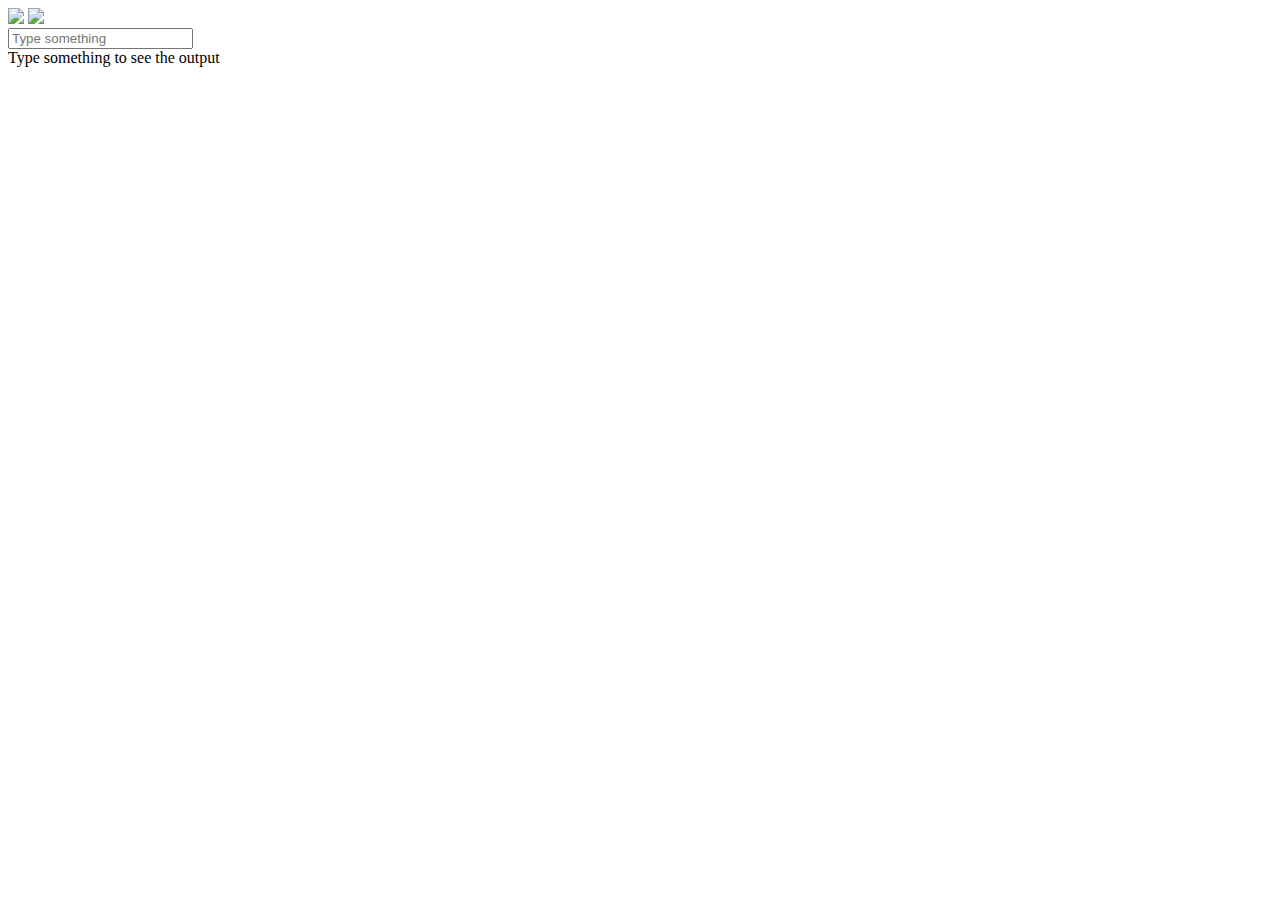
==== public/index.html @ f0f13870 "Version 1.0 - inital version" ====
<html>
<head>
  <base href="/">
  <title>Conversation Chat App</title>
  <meta name="viewport" content="width=device-width, initial-scale=1">
  <meta http-equiv="X-UA-Compatible" content="IE=edge">
  <meta property="og:image" content="conversation.svg" />
  <meta property="og:title" content="Conversation Chat Simple" />
  <meta property="og:description" content="Sample application that shows how to use the Conversation API to identify user intents" />
  <link rel="shortcut icon" href="favicon.ico" type="image/x-icon">
  <link rel="stylesheet" href="css/app.css">
</head>
<body>
  <div id="view-change-button" class="button" onclick="PayloadPanel.togglePanel(event, this)">
    <img class="option full" src="../img/Chat Button.png">
    <img class="option not-full" src="../img/Code Button.png">
  </div>
  <div id="contentParent" class="responsive-columns-wrapper">
    <div id="chat-column-holder" class="responsive-column content-column">
      <div class="chat-column">
        <div id="scrollingChat"></div>
        <label for="textInput" class="inputOutline">
          <input id="textInput" class="input responsive-column"
            placeholder="Type something" type="text"
            onkeydown="ConversationPanel.inputKeyDown(event, this)">
        </label>
      </div>
    </div>
    <div id="payload-column" class="fixed-column content-column">
      <div id="payload-initial-message">
        Type something to see the output
      </div>
      <div id="payload-request" class="payload"></div>
      <div id="payload-response" class="payload"></div>
    </div>
  </div>

  <script src="js/common.js"></script>
  <script src="js/api.js"></script>
  <script src="js/conversation.js"></script>
  <script src="js/payload.js"></script>
  <script src="js/global.js"></script>
</body>
</html>
---- public/css/app.css ----
* {
  -webkit-box-sizing: border-box;
  -moz-box-sizing: border-box;
  box-sizing: border-box;
}

body {
  font-family: Helvetica Neue for IBM, Helvetica Neue, Helvetica, Arial, sans-serif;
  margin: 0;
  padding: 0;
}

div {
  word-wrap: break-word;
  line-height: 1.25rem;
}

#view-change-button {
  display: inline-block;
  position: absolute;
  width: 3.125rem;
  height: 3.125rem;
  border-radius: 1.5625rem;
  background: #AB72F8;
  top: 0.3125rem;
  right: 0.3125rem;
  line-height: 3.125rem;
  vertical-align: middle;
}

#view-change-button img {
  display: none;
  width: 100%;
  height: 100%;
  vertical-align: middle;
}

#view-change-button:not(.full) .not-full {
  display: inline-block;
}

#view-change-button.full .full {
  display: inline-block;
}

#contentParent {
  height: 100%;
}

.responsive-columns-wrapper {
  display: -ms-flexbox;
  display: -webkit-flex;
  display: flex;
  flex-direction: row;
  -ms-display: flex;
  -ms-flex-direction: row;
}

.responsive-column {
  -webkit-flex: 1;
  -ms-flex: 1;
  flex: 1;
  overflow: auto;
}

#chat-column-holder {
  text-align: center;
}

.chat-column {
  height: 100%;
  padding: 0.9375rem 0 0.625rem 0;
  margin: auto;
  text-align: left;
  max-width: 25rem;
  min-width: 9.375rem;
}

#scrollingChat {
  margin: 0.75rem;
  overflow-y: auto;
  overflow-x: hidden;
  height: calc(100% - 4rem);
}

.message-inner {
  opacity: 0;
  margin-top: 0.9375rem;
  -webkit-transition-property: opacity, margin-top;
  -webkit-transition-duration: 0.75s;
  -webkit-transition-timing-function: ease-in;
  -moz-transition-property: opacity, margin-top;
  -moz-transition-duration: 0.75s;
  -moz-transition-timing-function: ease-in;
  -o-transition-property: opacity, margin-top;
  -o-transition-duration: 0.75s;
  -o-transition-timing-function: ease-in;
  -ms-transition-property: opacity, margin-top;
  -ms-transition-duration: 0.75s;
  -ms-transition-timing-function: ease-in;
  transition-property: opacity, margin-top;
  transition-duration: 0.75s;
  transition-timing-function: ease-in;
}

.load .message-inner {
  opacity: 1;
  margin-top: 0.3125rem;
}

.from-user {
  text-align: right;
}

.from-user .message-inner {
  position: relative;
  font-size: 1rem;
  color: #fff;
  letter-spacing: 0.015rem;
  line-height: 1.3125rem;
  background: #00B4A0;
  border-radius: 1.25rem;
  border-bottom-right-radius: 0;
  text-align: left;
  display: inline-block;
  margin-left: 2.5rem;
  min-width: 2.5rem;
}

.from-user .message-inner p {
  margin: 0.3125rem;
  padding: 0 0.9375rem;
}

.from-user .message-inner:before, .from-user .message-inner:after {
  content: "";
  position: absolute;
}


.from-user .message-inner:before {
  z-index: -2;
  bottom: -0.375rem;
  right: 0;
  height: 0.375rem;
  width: 0.5rem;
  background: #1cb3a0;
}

.from-user .message-inner:after {
  z-index: -1;
  bottom: -0.5rem;
  right: 0;
  height: 0.5rem;
  width: 0.5rem;
  background: #fff;
  border-top-right-radius: 1.25rem;
}

.from-watson .message-inner {
  position: relative;
  border-radius: 1.5625rem;
  font-size: 1rem;
  color: #B5B5B5;
  letter-spacing: 0.015rem;
  line-height: 1.3125rem;
}

.from-watson.latest .message-inner {
  color: #323232;
}

.from-watson p {
  margin: 0.3125rem;
  padding: 0 1.25rem;
}

.from-watson.latest.top p:before {
  content: ".";
  color: #9855D4;
  background-image: url("../img/marker_image.png");
  background-size: 0.3125rem 1.3125rem;
  position: absolute;
  z-index: 2;
  left: 0.4375rem;
  width: 0.3125rem;
  height: 1.3125rem;
  line-height: 1.3125rem;
}

#textInput {
  border: none;
  outline: none;
  background: transparent;
  font-size: 1rem;
  color: #323232;
  letter-spacing: 0.015rem;
  line-height: 1.3125rem;
  height: 2.5rem;
  max-width: 100%;
  padding-left: 0.125rem;
  margin-bottom: -0.125rem;
  font-family: Helvetica Neue for IBM, Helvetica Neue, Helvetica, Arial, sans-serif;

}

#textInput.underline {
  border-bottom: 2px solid #00B4A0;
}

::-webkit-input-placeholder {
  color: #B5B5B5;
}

::-moz-placeholder {
  color: #B5B5B5;
  opacity:  1;
}

input:-moz-placeholder {
  color: #B5B5B5;
  opacity:  1;
}

:-ms-input-placeholder {
  color: #B5B5B5;
}

::-ms-clear {
  display: none;
}

.inputOutline {
  display: block;
  border-bottom: 0.0625rem solid #aeaeae;
  margin-left: 0.5rem;
  margin-right: 0.5rem;
}

#textInputDummy {
  position:absolute;
  white-space:pre;
  top: 0;
  left: -1000%;
  opacity: 0;
}

#payload-column {
  font-family: Monaco, monospace;
  font-size: 0.75rem;
  letter-spacing: 0;
  line-height: 1.125rem;
  background-color: #23292A;
  color: #fff;
  overflow-x: auto;

  width: 45%;
  max-width: 32.0625rem;
  min-width: 29.6875rem;
}

#payload-column.full {
  width: 100%;
  max-width: none;
  min-width: initial;
}

#payload-column .header-text, #payload-column #payload-initial-message {
  font-family: Helvetica Neue for IBM, Helvetica Neue, Helvetica, Arial, sans-serif;
  font-size: 1.125rem;
  color: #9E9E9E;
  letter-spacing: 0.01875rem;
  padding: 0.5rem;
  padding-left: 2.5rem;
  background: #383D3E;
}

.hide {
  display: none;
}

.payload .line-numbers, .payload .payload-text {
  padding: 0.5rem;
}

.line-numbers {
  width: 2rem;
  color: #898989;
  text-align: right;
}

pre {
  margin: 0;
  word-wrap: normal;
}

.string {
  color: #54EED0;
}

.boolean, .null, .number {
  color: #CE8EFF;
}

.key {
  color: #66B7FF;
}

html{
  font-size: 16px;
}

@media only screen and (max-width: 1000px) {
  html {
    font-size: 15px;
  }
}

@media only screen and (max-width: 600px) {
  html {
    font-size: 14px;
  }

  .chat-column {
    padding-top: 4rem;
  }

  #payload-column {
    width: 0;
    max-width: none;
    min-width: initial;
  }
}

/* IBM Design fonts https://github.ibm.com/Design/fonts */
@font-face {
  font-family: 'Helvetica Neue for IBM';
  src: url('../fonts/light/h-n-light.eot?') format('eot'),
  url('../fonts/light/h-n-light.woff2') format('woff2'),
  url('../fonts/light/h-n-light.woff') format('woff'),
  url('../fonts/light/h-n-light.ttf') format('truetype');
  font-weight: 300;
  font-style: normal;
}
@font-face {
  font-family: 'Helvetica Neue for IBM';
  src: url('../fonts/light-italic/h-n-light-italic.eot?') format('eot'),
  url('../fonts/light-italic/h-n-light-italic.woff2') format('woff2'),
  url('../fonts/light-italic/h-n-light-italic.woff') format('woff'),
  url('../fonts/light-italic/h-n-light-italic.ttf') format('truetype');
  font-weight: 300;
  font-style: italic;
}
@font-face {
  font-family: 'Helvetica Neue for IBM';
  src: url('../fonts/roman/h-n-roman.eot?') format('eot'),
  url('../fonts/roman/h-n-roman.woff2') format('woff2'),
  url('../fonts/roman/h-n-roman.woff') format('woff'),
  url('../fonts/roman/h-n-roman.ttf') format('truetype');
  font-weight: 400;
  font-style: normal;
}
@font-face {
  font-family: 'Helvetica Neue for IBM';
  src: url('../fonts/roman-italic/h-n-roman-italic.eot?') format('eot'),
  url('../fonts/roman-italic/h-n-roman-italic.woff2') format('woff2'),
  url('../fonts/roman-italic/h-n-roman-italic.woff') format('woff'),
  url('../fonts/roman-italic/h-n-roman-italic.ttf') format('truetype');
  font-weight: 400;
  font-style: italic;
}
@font-face {
  font-family: 'Helvetica Neue for IBM';
  src: url('../fonts/medium/h-n-medium.eot?') format('eot'),
  url('../fonts/medium/h-n-medium.woff2') format('woff2'),
  url('../fonts/medium/h-n-medium.woff') format('woff'),
  url('../fonts/medium/h-n-medium.ttf') format('truetype');
  font-weight: 500;
  font-style: normal;
}
@font-face {
  font-family: 'Helvetica Neue for IBM';
  src: url('../fonts/medium-italic/h-n-medium-italic.eot?') format('eot'),
  url('../fonts/medium-italic/h-n-medium-italic.woff2') format('woff2'),
  url('../fonts/medium-italic/h-n-medium-italic.woff') format('woff'),
  url('../fonts/medium-italic/h-n-medium-italic.ttf') format('truetype');
  font-weight: 500;
  font-style: italic;
}
@font-face {
  font-family: 'Helvetica Neue for IBM';
  src: url('../fonts/bold/h-n-bold.eot?') format('eot'),
  url('../fonts/bold/h-n-bold.woff2') format('woff2'),
  url('../fonts/bold/h-n-bold.woff') format('woff'),
  url('../fonts/bold/h-n-bold.ttf') format('truetype');
  font-weight: 700;
  font-style: normal;
}
@font-face {
  font-family: 'Helvetica Neue for IBM';
  src: url('../fonts/bold-italic/h-n-bold-italic.eot?') format('eot'),
  url('../fonts/bold-italic/h-n-bold-italic.woff2') format('woff2'),
  url('../fonts/bold-italic/h-n-bold-italic.woff') format('woff'),
  url('../fonts/bold-italic/h-n-bold-italic.ttf') format('truetype');
  font-weight: 700;
  font-style: italic;
}

/* IBM Icons */
@font-face {
  font-family: 'ibm-icons';
  src:url('../fonts/ibm-icons.eot?ytcz1z') format('eot'),
  url('../fonts/ibm-icons.eot?ytcz1z#iefix') format('embedded-opentype'),
  url('../fonts/ibm-icons.ttf?ytcz1z') format('truetype'),
  url('../fonts/ibm-icons.woff?ytcz1z') format('woff'),
  url('../fonts/ibm-icons.svg?ytcz1z#ibm-icons') format('svg');
  font-weight: normal;
  font-style: normal;
}

/* IBM glyphs */
@font-face {
  font-family: 'ibm-glyph';
  src:url('../fonts/ibm-glyphs.eot?1b8643') format('eot'),
  url('../fonts/ibm-glyphs.eot?1b8643#iefix') format('embedded-opentype'),
  url('../fonts/ibm-glyphs.ttf?1b8643') format('truetype'),
  url('../fonts/ibm-glyphs.woff?1b8643') format('woff'),
  url('../fonts/ibm-glyphs.svg?1b8643#ibm-glyph') format('svg');
  font-weight: normal;
  font-style: normal;
}
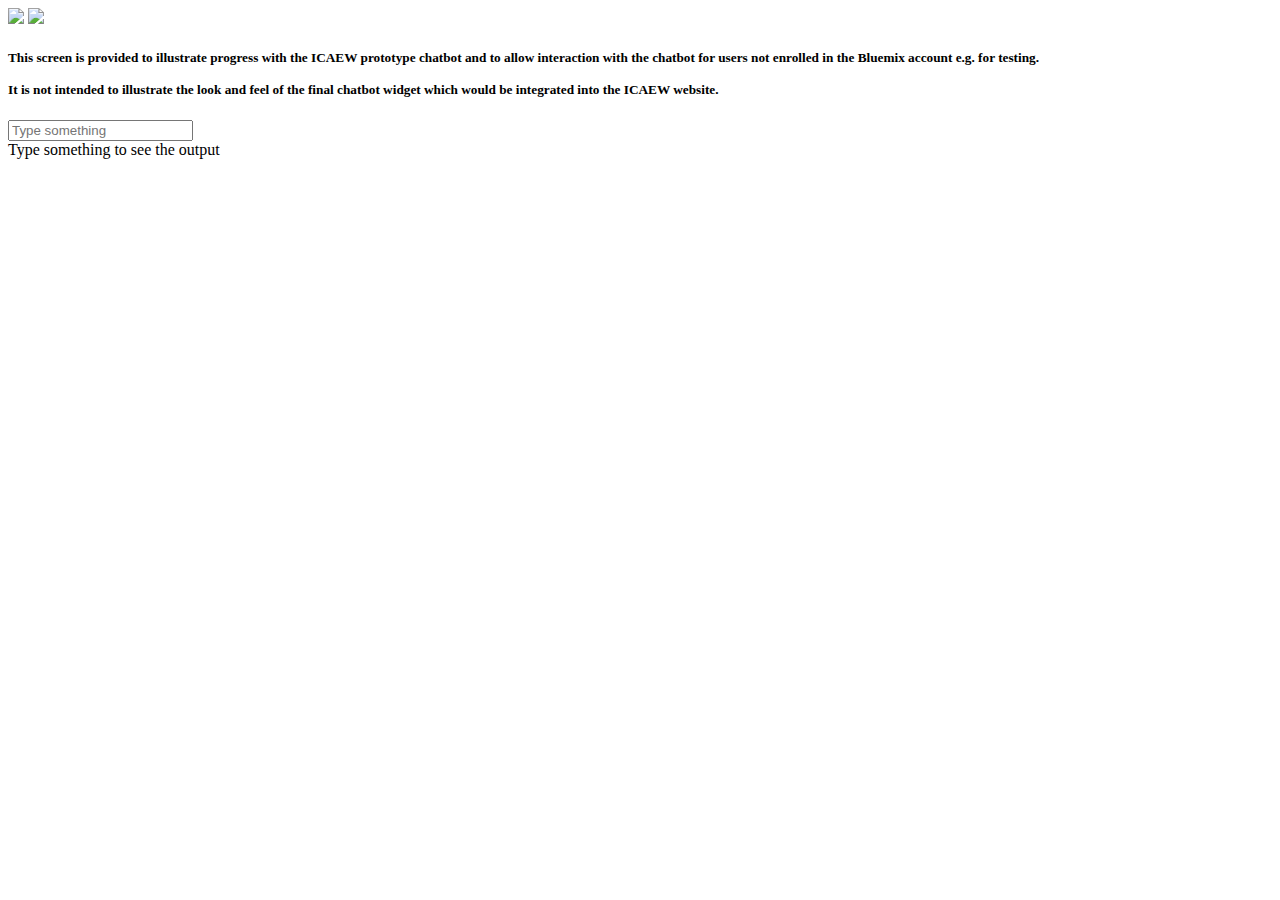
==== commit ce7ca3f7: "End of day 2018-08-07" ====
--- a/public/index.html
+++ b/public/index.html
@@ -1,7 +1,8 @@
 <html>
+
 <head>
   <base href="/">
-  <title>Conversation Chat App</title>
+  <title>ICAEW Watson Conversation Prototype</title>
   <meta name="viewport" content="width=device-width, initial-scale=1">
   <meta http-equiv="X-UA-Compatible" content="IE=edge">
   <meta property="og:image" content="conversation.svg" />
@@ -15,9 +16,15 @@
     <img class="option full" src="../img/Chat Button.png">
     <img class="option not-full" src="../img/Code Button.png">
   </div>
+
   <div id="contentParent" class="responsive-columns-wrapper">
     <div id="chat-column-holder" class="responsive-column content-column">
       <div class="chat-column">
+        <div id="blurb">
+          <h5>This screen is provided to illustrate progress with the ICAEW prototype chatbot and to allow
+            interaction with the chatbot for users not enrolled in the Bluemix account e.g. for testing.
+            <br><br>It is not intended to illustrate the look and feel of the final chatbot widget which would be integrated into the ICAEW website. </h5>
+        </div>
         <div id="scrollingChat"></div>
         <label for="textInput" class="inputOutline">
           <input id="textInput" class="input responsive-column"
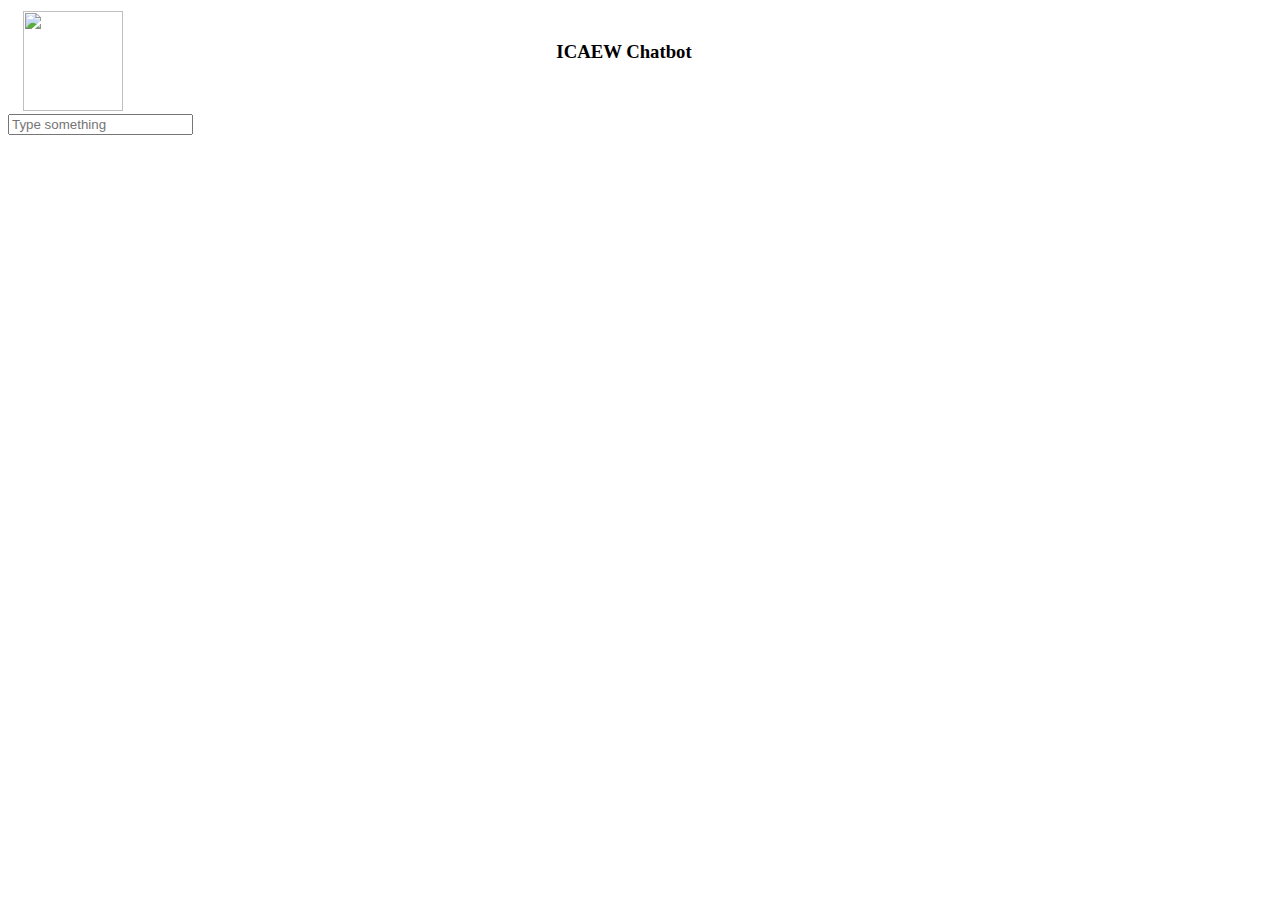
==== commit efc3dfe7: "Initial" ====
--- a/public/index.html
+++ b/public/index.html
@@ -2,7 +2,7 @@
 
 <head>
   <base href="/">
-  <title>ICAEW Watson Conversation Prototype</title>
+  <title>ICAEW Chatbot</title>
   <meta name="viewport" content="width=device-width, initial-scale=1">
   <meta http-equiv="X-UA-Compatible" content="IE=edge">
   <meta property="og:image" content="conversation.svg" />
@@ -12,19 +12,22 @@
   <link rel="stylesheet" href="css/app.css">
 </head>
 <body>
-  <div id="view-change-button" class="button" onclick="PayloadPanel.togglePanel(event, this)">
+  <div id="view-change-button" class="button" onclick="PayloadPanel.togglePanel(event, this)" style="display: none">
     <img class="option full" src="../img/Chat Button.png">
     <img class="option not-full" src="../img/Code Button.png">
   </div>
-
+<table style="width:100%">
+  <tr>
+    <th>
+      <!-- <td><img src="../img/ICAEW_Icon.jpg"  WIDTH=100 HEIGHT=100></td> -->
+      <td><img src="../img/chat_bubbles.jpg"  WIDTH=100 HEIGHT=100></td>
+      <td><h3>ICAEW Chatbot</h3></td>
+    </th>
+  </tr>
+</table>
   <div id="contentParent" class="responsive-columns-wrapper">
     <div id="chat-column-holder" class="responsive-column content-column">
       <div class="chat-column">
-        <div id="blurb">
-          <h5>This screen is provided to illustrate progress with the ICAEW prototype chatbot and to allow
-            interaction with the chatbot for users not enrolled in the Bluemix account e.g. for testing.
-            <br><br>It is not intended to illustrate the look and feel of the final chatbot widget which would be integrated into the ICAEW website. </h5>
-        </div>
         <div id="scrollingChat"></div>
         <label for="textInput" class="inputOutline">
           <input id="textInput" class="input responsive-column"
@@ -33,12 +36,12 @@
         </label>
       </div>
     </div>
-    <div id="payload-column" class="fixed-column content-column">
-      <div id="payload-initial-message">
+    <div id="payload-column" class="fixed-column content-column" style="display: none" >
+      <div id="payload-initial-message" style="display: none" >
         Type something to see the output
       </div>
-      <div id="payload-request" class="payload"></div>
-      <div id="payload-response" class="payload"></div>
+      <div id="payload-request" class="payload" style="display: none" > </div>
+      <div id="payload-response" class="payload" style="display: none" ></div>
     </div>
   </div>
 
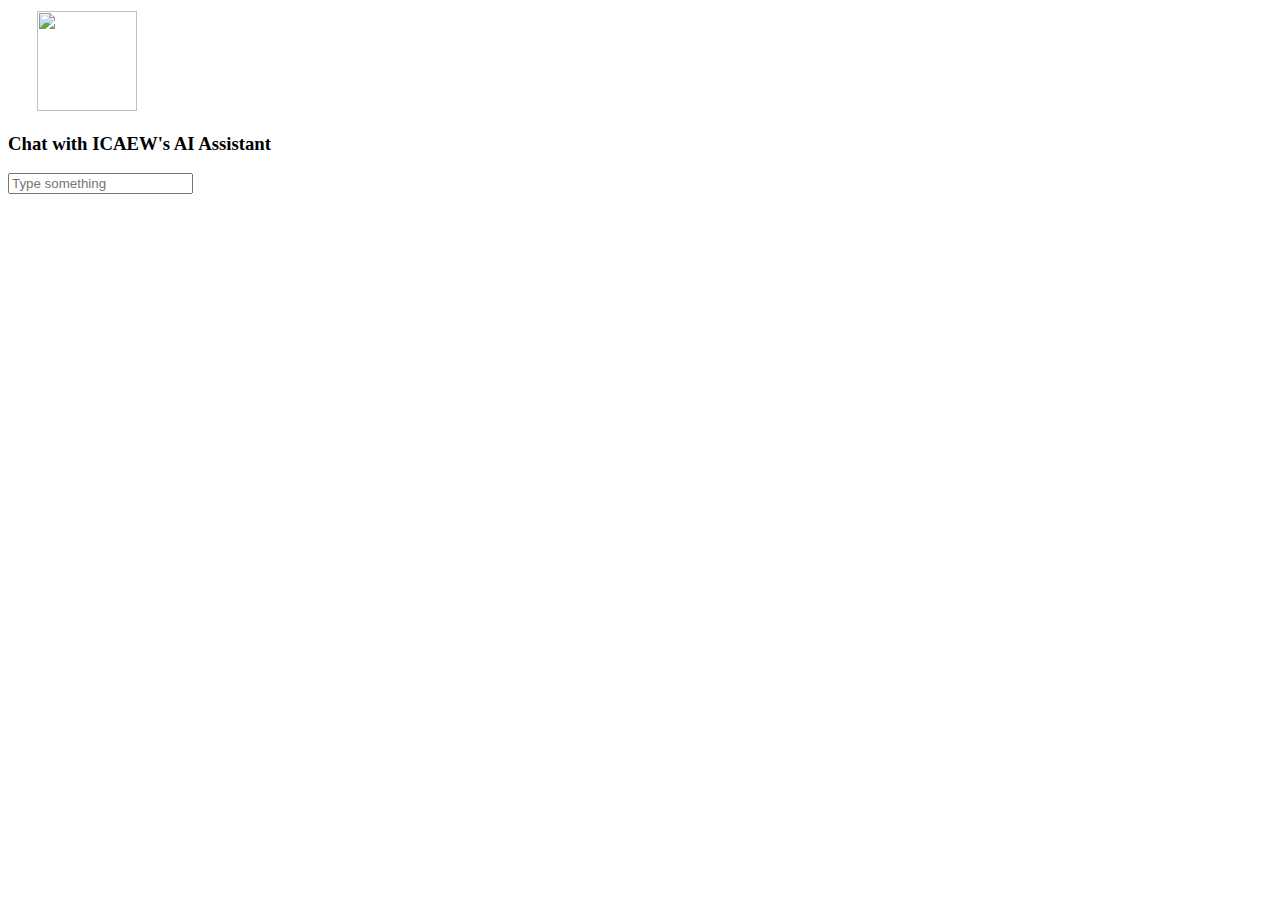
==== commit 0ce01a22: "Initial" ====
--- a/public/index.html
+++ b/public/index.html
@@ -2,7 +2,7 @@
 
 <head>
   <base href="/">
-  <title>ICAEW Chatbot</title>
+  <title>ICAEW AI Assistant</title>
   <meta name="viewport" content="width=device-width, initial-scale=1">
   <meta http-equiv="X-UA-Compatible" content="IE=edge">
   <meta property="og:image" content="conversation.svg" />
@@ -21,12 +21,13 @@
     <th>
       <!-- <td><img src="../img/ICAEW_Icon.jpg"  WIDTH=100 HEIGHT=100></td> -->
       <td><img src="../img/chat_bubbles.jpg"  WIDTH=100 HEIGHT=100></td>
-      <td><h3>ICAEW Chatbot</h3></td>
+      <!-- <td><h3><center>Chat with ICAEW's AI Assistant</center></h3></td> -->
     </th>
   </tr>
 </table>
   <div id="contentParent" class="responsive-columns-wrapper">
     <div id="chat-column-holder" class="responsive-column content-column">
+      <h3>Chat with ICAEW's AI Assistant</h3>
       <div class="chat-column">
         <div id="scrollingChat"></div>
         <label for="textInput" class="inputOutline">
